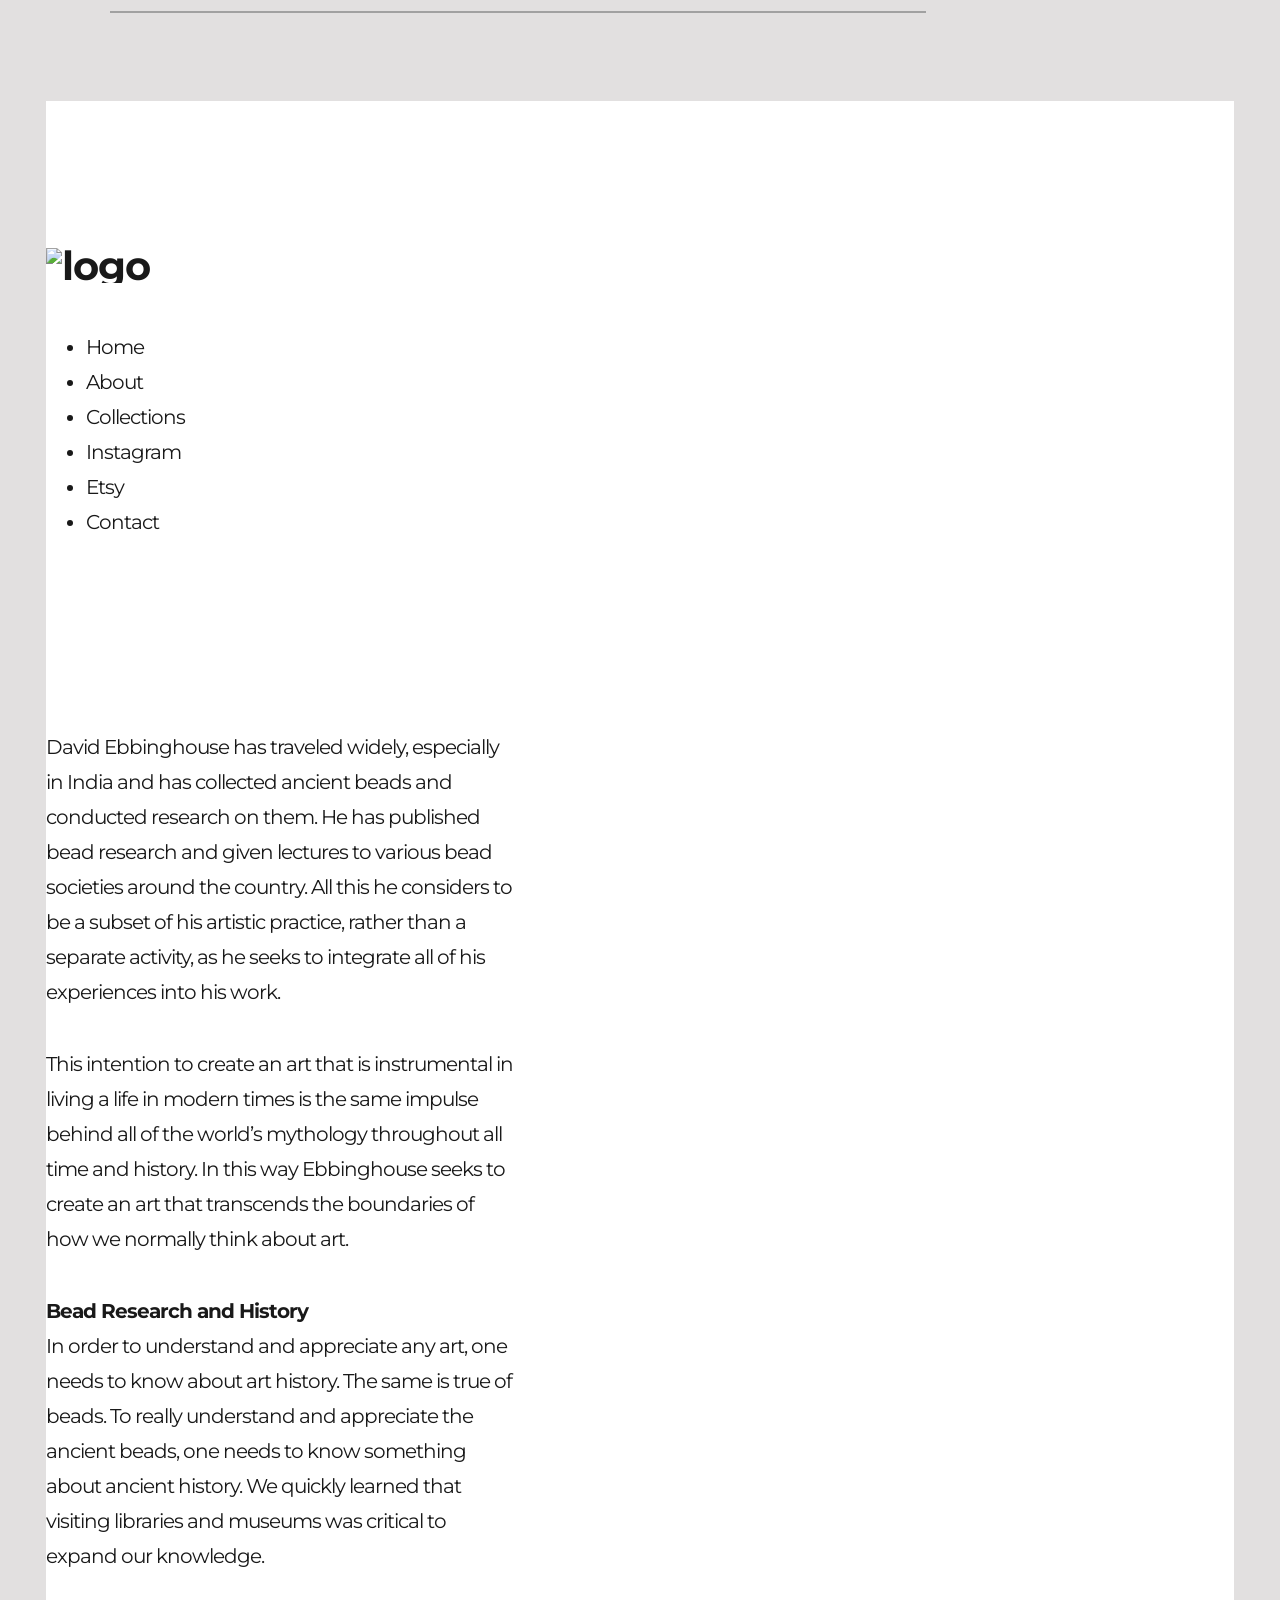
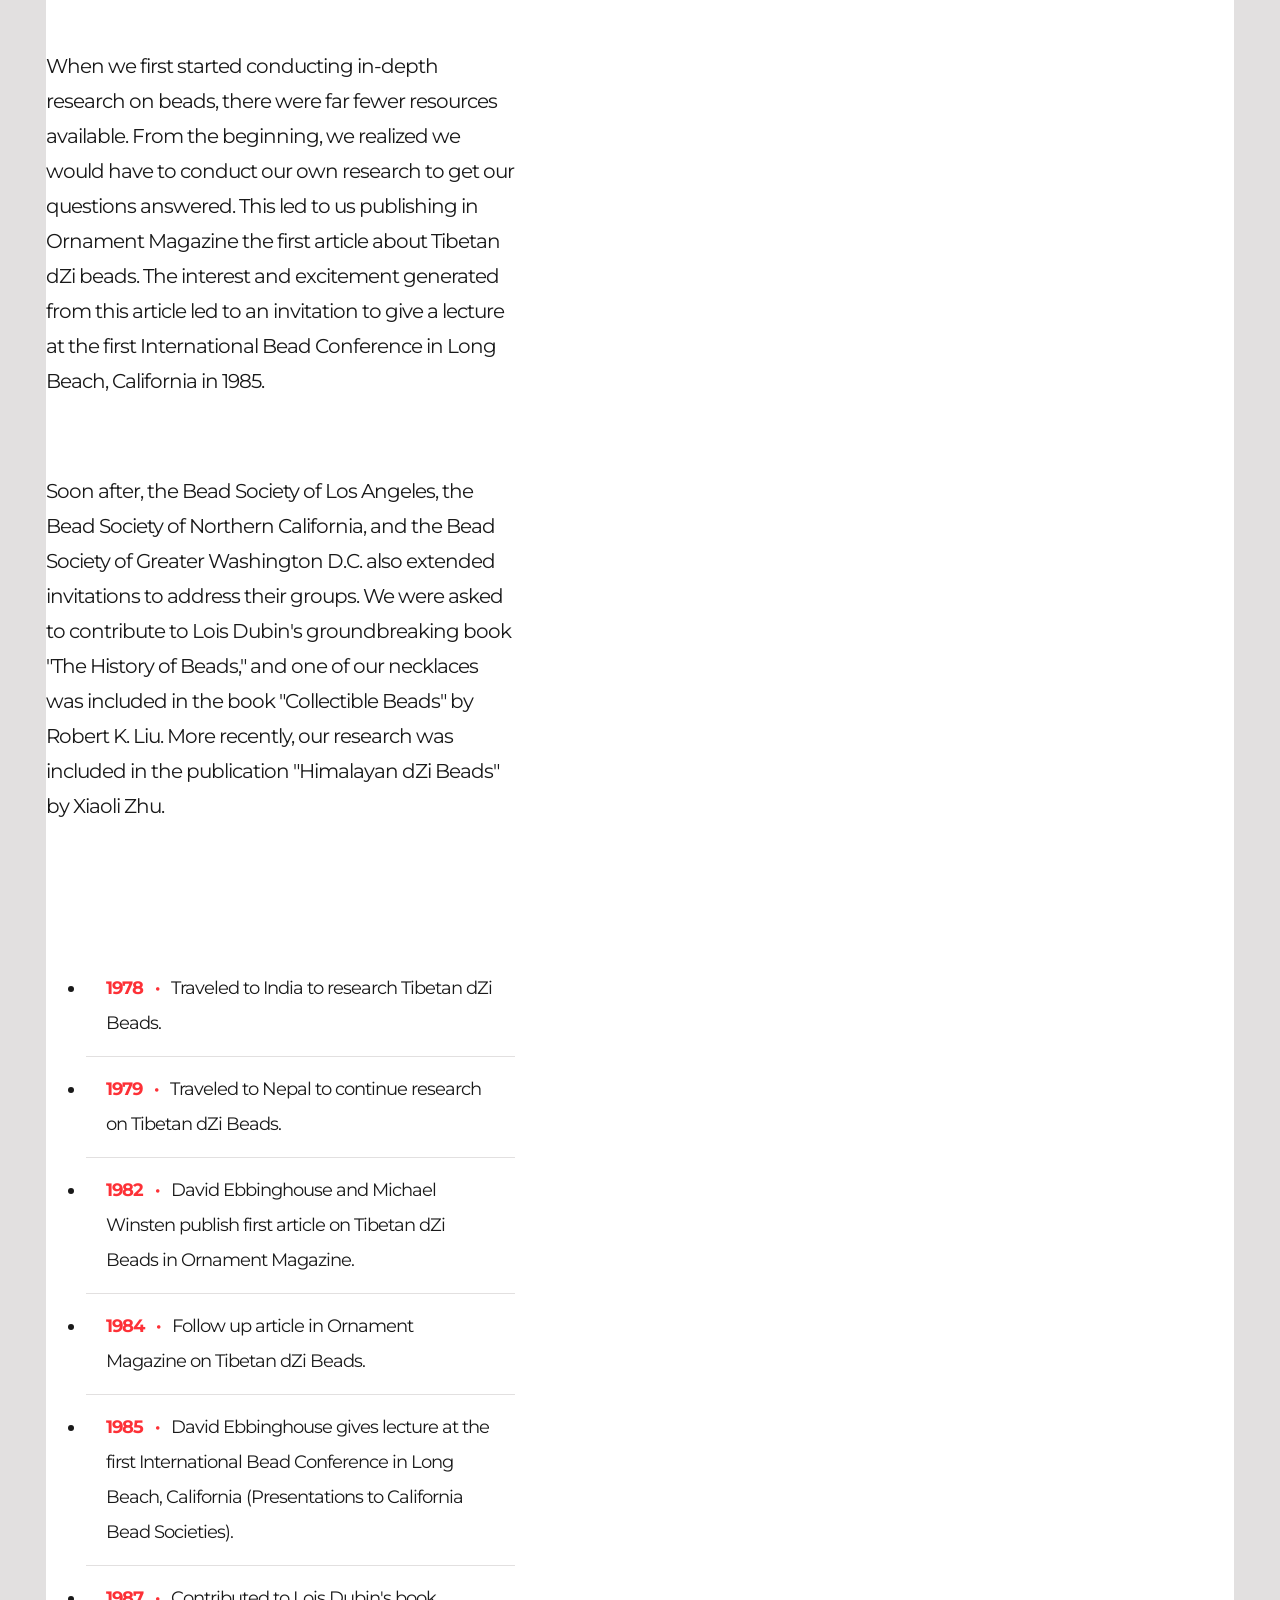
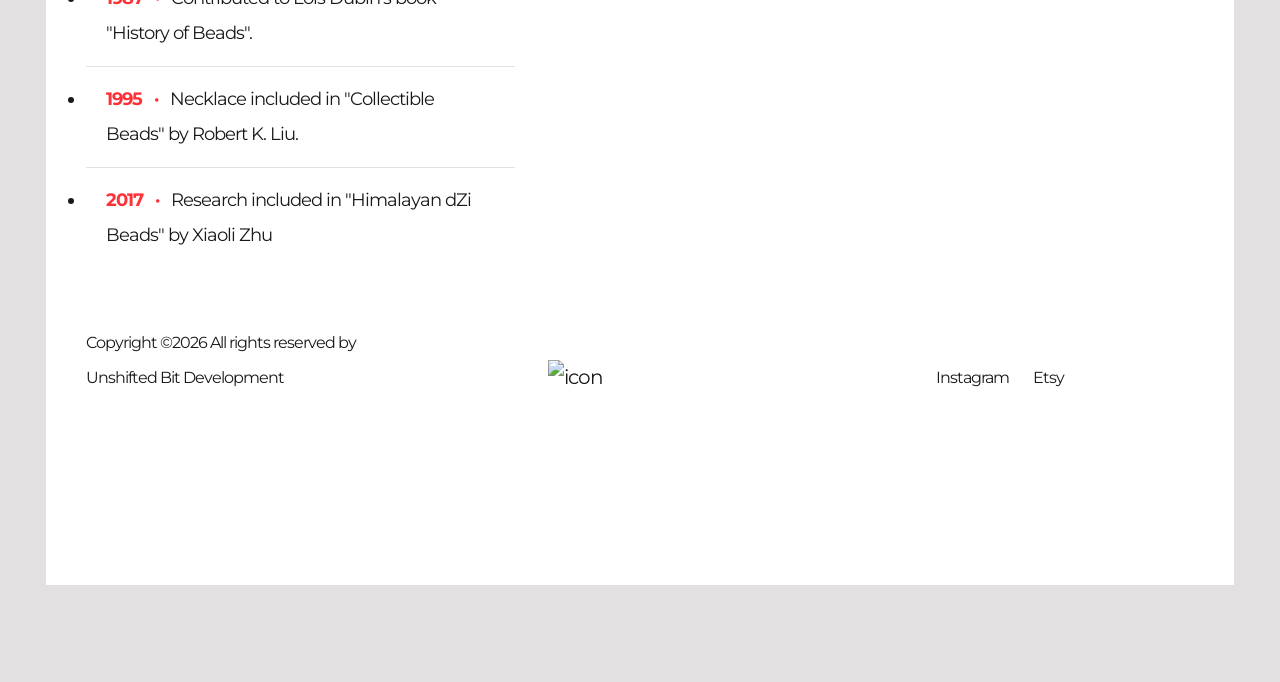
==== about.html @ 0e23c826 "updated footer" ====
<!DOCTYPE HTML>
<html lang="en-US">
    <head>
        <title>About</title>
        <meta http-equiv="Content-Type" content="text/html; charset=UTF-8">
        <meta name="description" content="Fine Jewelry" />
        <meta name="keywords" content="Beads, Necklaces, Fine, Jewelry" />
        <meta name="author" content="UnshiftedBitDevelopment" />
        <meta name="viewport" content="width=device-width, initial-scale=1, maximum-scale=1">

        <link rel="shortcut icon" href="images/favicon.jpeg" />  
        <link href='http://fonts.googleapis.com/css?family=Montserrat:400,700%7CPT+Serif:400,700' rel='stylesheet' type='text/css'>	
        <link rel="stylesheet" type="text/css"  href='css/clear.css' />
        <link rel="stylesheet" type="text/css"  href='css/common.css' />
        <link rel="stylesheet" type="text/css"  href='css/font-awesome.min.css' />
        <link rel="stylesheet" type="text/css"  href='css/carouFredSel.css' />
        <link rel="stylesheet" type="text/css"  href='css/prettyPhoto.css' />        
        <link rel="stylesheet" type="text/css"  href='css/sm-clean.css' />        
        <link rel="stylesheet" type="text/css"  href='style.css' />

        <!--[if lt IE 9]>
<script src="js/html5shiv.js"></script>                
<script src="js/respond.min.js"></script>                
<![endif]-->

    </head>
    <body class="page">
        <div class="header-search">
            <div class="content-1330 center-relative">
                <form class="search-form">
                    <label>		
                        <input type="search" class="search-field" placeholder="Search ..." value="" name="s" title="Search for:">                        
                    </label>    
                </form>               
            </div>
        </div>


        <div class="body-wrapper">           
            <div class="content-1330 header-holder center-relative">
                <div class="header-logo left">

                    <h1 class="site-title">
                        <a href="index.php">
                            <img src="images/favicon.jpeg" alt="logo">
                        </a>               
                    </h1>

                </div>

                <div class="header-menu right">
                    <nav id="header-main-menu" class="left">
                        <ul class="main-menu sm sm-clean">
                            <li>
                                <a href="index.php">Home</a>
                            </li>
                            <li>
                                <a href="about.html">About</a>
                            </li>
                            <li>
                                <a href="collections.php?collection=All">Collections</a>
                            </li>    
                            <li>
                                 <a href="https://www.instagram.com/davidebbinghousefinejewelry/">Instagram</a> 
                            </li>
                            <li>
                                  <a href="https://www.etsy.com/shop/davidebbinghouse">Etsy</a>
                            </li>
                            <li>
                                <a href="contact.html">Contact</a>

                            </li>
                        </ul>
                    </nav>
                    <div class="toggle-holder relative right">
                        <div id="toggle">
                            <i class="fa fa-search"></i>                      
                        </div>
                    </div>
                    <div class="clear"></div>							
                </div>
                <div class="clear"></div>
            </div>

            <div id="content" class="site-content">
                <article>
                    <div class="content-1330 center-relative">
                        <div class="one_half">
                           David Ebbinghouse has traveled widely, especially in India and has collected ancient beads and conducted research on them. He has published bead research and given lectures to various bead societies around the country. All this he considers to be a subset of his artistic practice, rather than a separate activity, as he seeks to integrate all of his experiences into his work.
                        </div>
                        <div class="one_half last">
                            This intention to create an art that is instrumental in living a life in modern times is the same impulse behind all of the world’s mythology throughout all time and history. In this way Ebbinghouse seeks to create an art that transcends the boundaries of how we normally think about art.
                        </div>
                        <div class="clear"></div>
                        <p>&nbsp;</p>
                        <p>&nbsp;</p>
                    </div>

                    <div class="content-1530 center-relative block">
                        <img src="images/banner.jpg" alt="">
                    </div>

                    <div class="content-1330 center-relative block">
                        <p>&nbsp;</p>
                        <p>&nbsp;</p>

                        <div class="one_half">
                            <b>Bead Research and History</b>
                            <br>
                          In order to understand and appreciate any art, one needs to know about art history. The same is true of beads. To really understand and appreciate the ancient beads, one needs to know something about ancient history. We quickly learned that visiting libraries and museums was critical to expand our knowledge.
                            <p>&nbsp;</p>
                            <p>When we first started conducting in-depth research on beads, there were far fewer resources available. From the beginning, we realized we would have to conduct our own research to get our questions answered. This led to us publishing in Ornament Magazine the first article about Tibetan dZi beads. The interest and excitement generated from this article led to an invitation to give a lecture at the first International Bead Conference in Long Beach, California in 1985.</p>
                            <p>&nbsp;</p>
                            <p>Soon after, the Bead Society of Los Angeles, the Bead Society of Northern California, and the Bead Society of Greater Washington D.C. also extended invitations to address their groups. We were asked to contribute to Lois Dubin's groundbreaking book "The History of Beads," and one of our necklaces was included in the book "Collectible Beads" by Robert K. Liu. More recently, our research was included in the publication "Himalayan dZi Beads" by Xiaoli Zhu.</p>
                        </div>

                        <div class="one_half last">
                            <p>&nbsp;</p>
                            <ul class="archive-list">
                                <li>
                                    <span>1978 &nbsp; · &nbsp; </span> Traveled to India to research Tibetan dZi Beads.
                                </li>
                                <li>
                                    <span>1979 &nbsp; · &nbsp; </span> Traveled to Nepal to continue research on Tibetan dZi Beads.
                                </li>
                                <li>
                                    <span>1982 &nbsp; · &nbsp; </span>  David Ebbinghouse and Michael Winsten publish first article on Tibetan dZi Beads in Ornament Magazine.</li>
                                <li>
                                    <span>1984 &nbsp; · &nbsp; </span> Follow up article in Ornament Magazine on Tibetan dZi Beads.
                                </li>
                                <li>
                                    <span>1985 &nbsp; · &nbsp; </span> David Ebbinghouse gives lecture at the first International Bead Conference in Long Beach, California (Presentations to California Bead Societies).
                                </li>
                                <li>
                                    <span>1987 &nbsp; · &nbsp; </span> Contributed to Lois Dubin's book "History of Beads".
                                </li>
                                <li>
                                    <span>1995 &nbsp; · &nbsp; </span> Necklace included in "Collectible Beads" by Robert K. Liu.
                                </li>
                                <li>
                                    <span>2017 &nbsp; · &nbsp; </span> Research included in "Himalayan dZi Beads" by Xiaoli Zhu
                                </li>
                            </ul>
                        </div><div class="clear"></div>
                    </div>
                </article>


            </div>

            <!--Footer-->
            <footer class="footer">
                <div class="content-1330 center-relative">			
                    <ul>
                         <li class="left-footer-content">
                            Copyright &copy;<script>document.write(new Date().getFullYear());</script> All rights reserved by <br> <a href="https://unshiftedbitdev.com" target="_blank">Unshifted Bit Development</a>        
                        </li>
                        <li class="center-footer-content">                
                            <a href="index.html">
                                <img src="images/favicon.jpeg" alt="icon">
                            </a>                
                        </li>
                        <li class="right-footer-contnet">
                            <a href="https://www.instagram.com/davidebbinghousefinejewelry/">Instagram</a> 
                            <a href="https://www.etsy.com/shop/davidebbinghouse">Etsy</a>
                        </li>
                        <li class="left-footer-content mobile">
                            Copyright &copy;<script>document.write(new Date().getFullYear());</script> All rights reserved by <br><a href="https://unshiftedbitdev.com" target="_blank">Unshifted Bit Development</a>
                        </li>
                    </ul>
                </div>
            </footer>

            <!-- End .body-border -->
        </div>



        <!--Load JavaScript-->
        <script src="js/jquery.js"></script>			                                       
        <script src='js/jquery.fitvids.js'></script>
        <script src='js/jquery.smartmenus.min.js'></script>        
        <script src='js/imagesloaded.pkgd.js'></script>        
        <script src='js/isotope.pkgd.js'></script>        
        <script src='js/jquery.carouFredSel-6.0.0-packed.js'></script>
        <script src='js/jquery.mousewheel.min.js'></script>
        <script src='js/jquery.touchSwipe.min.js'></script>
        <script src='js/jquery.easing.1.3.js'></script>
        <script src='js/jquery.prettyPhoto.js'></script>        
        <script src='js/jquery.ba-throttle-debounce.min.js'></script>                
        <script src='js/jquery.nicescroll.min.js'></script>
        <script src='js/main.js'></script>
    </body>
</html>
---- style.css ----
html
{
    overflow: hidden;
}

body
{
    background-color: #E2E0E0;
    font-family: 'Montserrat', sans-serif, Arial;
    font-size: 20px; 	
    line-height: 35px;
    font-weight: 400;	
    color: #191919;
    letter-spacing: -1px;
}

body a
{
    text-decoration: none;
    color: #191919;
    transition: color .2s linear, background-color .2s linear, border-color .2s linear;
}

body a:hover
{
    color: #FD3137;
}

input, textarea, select 
{
    -webkit-appearance: none;
}

.body-wrapper
{
    margin: 45px;
    background-color: #fff;
    position: relative;
}

.doc-loader 
{
    position: fixed;
    left: 0px;
    top: 0px;
    width: 100%;
    height: 100%;
    z-index: 99999;	
    background-color: white;
}

.doc-loader td 
{       
    text-align: center;
    vertical-align: middle;
}

.doc-loader img
{
    width: 120px;
    height: 120px;        
}

.image-slider {
    width: 600px;
}
.nicescroll-rails-vr:hover
{
    cursor: pointer !important;
}

.header-search
{
    background-color: #E2E0E0;
    padding: 100px 0;
    margin-top: -105px;
}

.search-form
{
    text-align: center;
}

.search-field
{
    width: 100%;
    font-size: 24px;
    padding: 15px;
    border: 0;
    background: transparent;
    border-bottom: 2px solid #a1a1a1;
    color: #a1a1a1;
    font-weight: 400;
    max-width: 80%;
}

.search-field::-webkit-input-placeholder
{
    font-family: 'Montserrat', sans-serif, Arial;
    color: #a1a1a1;
    font-weight: 400;
}
.search-field::-moz-placeholder
{
    font-family: 'Montserrat', sans-serif, Arial;
    color: #a1a1a1;
    font-weight: 400;
    opacity: 1;
}
.search-field:-ms-input-placeholder
{
    font-family: 'Montserrat', sans-serif, Arial;
    color: #a1a1a1;
    font-weight: 400;
}
.search-field:-moz-placeholder
{
    font-family: 'Montserrat', sans-serif, Arial;
    color: #a1a1a1;
    font-weight: 400;
    opacity: 1;
}

.header-holder
{
    padding-top: 150px;
    padding-bottom: 150px;
}

#header-main-menu
{
    display: inline-block;
    margin-right: 50px;
}

.main-menu.sm-clean
{
    background-color: transparent;
}

.sm-clean a.current, .sm-clean a:hover, .sm-clean a:focus, .sm-clean a:active, 
.sm-clean a.highlighted, .sm-clean ul a:hover, .sm-clean ul a:focus, 
.sm-clean ul a:active, .sm-clean ul a.highlighted, .sm-clean .current_page_item a
{
    color: #FD3137;
}

.sub-arrow
{
    -webkit-transition: transform 0.1s ease;
    -moz-transition: transform 0.1s ease;
    -ms-transition: transform 0.1s ease;
    -o-transition: transform 0.1s ease;
    transition: transform 0.1s ease; 
    -webkit-backface-visibility: hidden;
    backface-visibility: hidden;
}

.main-menu a.has-submenu.highlighted .sub-arrow
{
    -webkit-transform: rotate(45deg);
    -moz-transform: rotate(45deg);
    -ms-transform: rotate(45deg);
    -o-transform: rotate(45deg);
    transform: rotate(45deg);
}

.content-1330
{
    max-width: 1330px;
}

.content-1530
{
    max-width: 1530px;
    width: 90%;
}

.content-1370 img, .content-1430 img, .content-1530 img
{
    max-width: 70%;
    max-height: 70%;
    overflow-y: hidden;
    width: auto;
    height: auto;
}

ul.slides li img
{
    width: 100%;
    height: auto;
}

.toggle-holder
{
    width: 29px;
    height: 30px;
}

#toggle
{
    width: 29px;
    height: 30px;
    display: inline-block;
    position: absolute;
    z-index: 2;
}

#toggle .fa-search
{
    font-size: 1.3em;
    transition: color .2s linear, zoom .2s linear;
}

#toggle.on .fa-search:before
{
    content: "\f010";
}

#toggle .fa-search:hover 
{
    cursor: pointer;
    zoom: 1.1;
    color: #fd3137;
}

.caroufredsel_wrapper:before 
{
    content: "";
    position: absolute;
    width:100%;
    height:100%;
    left: 0;
    top: 0;
    z-index: 0;
}

.carousel_pagination a
{
    background-color: #E2E0E0;
}

.carousel_pagination a:hover
{
    background-color: #FD3137;
}

.carousel_pagination a.selected
{
    background-color: #FD3137;
}

.page-desc
{
    float: right;
    font-size: 24px;
    line-height: 40px;
}

.page-slider
{
    float: left;
    line-height: 40px;
}

/* BLOG */

.blog-top-content.page-desc
{
    margin-bottom: 170px;
    max-width: 720px;
}

.blog-item-holder
{
    opacity: 0;
    padding: 35px 0;
    -webkit-transition: background 0.5s ease;
    -moz-transition: background 0.5s ease;
    -ms-transition: background 0.5s ease;
    -o-transition: background 0.5s ease;
    transition: background 0.5s ease;
}

.blog-item-holder:hover
{
    background-color: #FAF6F6;
}

.blog-item-holder:hover .entry-title a
{
    color: #FD3137;
}

.blog-item-holder.sticky
{ 
    background-color: #FAF6F6;
}

.blog-holder .cat-links, .blog-holder .entry-date, .blog-holder .author, .blog-holder .entry-title
{
    display: inline-block;
    vertical-align: middle;
}

.blog-holder .post-border
{
    border-bottom: 1px solid #eeeeee;
    opacity: 0;
}

.blog-holder .cat-links
{
    min-width: 200px;
    padding-left: 20px;
}

.blog-holder .cat-links li
{
    margin: 20px 0;
}

.blog-holder .cat-links a
{
    color: #FD3137;
    border: 3px solid #FD3137;
    text-decoration: none;
    padding: 10px;
    font-weight: 700;
}

.blog-holder .entry-date
{
    margin: 0 75px;
    color: #adadad;
    font-size: 24px;
}

.blog-holder .author 
{
    width: 200px;
    color: #adadad;    
    font-size: 24px;
}

.blog-holder .entry-title
{
    max-width: 700px;
    -ms-word-wrap: break-word;
    word-wrap: break-word;
}

.blog-holder .entry-title a
{    
    -webkit-transition: color 0.5s ease;
    -moz-transition: color 0.5s ease;
    -ms-transition: color 0.5s ease;
    -o-transition: color 0.5s ease;
    transition: color 0.5s ease;
    font-size: 34px;
    line-height: 48px;
}

body.blog .more-posts
{
    color: #FD3137;
    border: 3px solid #FD3137;
    padding: 25px 10px;
    display: block;
    cursor: pointer;
    font-weight: 700;
    font-size: 28px;
}

body.blog .more-posts span
{
    -webkit-transition: 0.5s ease-in-out;
    -moz-transition: 0.5s ease-in-out;
    -o-transition: 0.5s ease-in-out;
    transition: 0.5s ease-in-out;
    vertical-align: 2px;
}

body.blog .more-posts:hover span
{
    display: inline-block;
    -webkit-transform: rotate(90deg);
    -moz-transform: rotate(90deg);
    -o-transform: rotate(90deg);
    -ms-transform: rotate(90deg);
    transform: rotate(90deg);
}

/* END BLOG */


/* SINGLE POST */

.single-post h1.entry-title
{
    width: 870px;
    float: right;
    font-weight: 700;
    font-size: 46px;
    line-height: 55px;
    letter-spacing: -2px;
    margin-bottom: 90px;
    -ms-word-wrap: break-word;
    word-wrap: break-word;
}

.single-post .post-info
{
    text-align: left;
    float: left;
    width: 330px;
    margin-right: 130px;
}

.single-post .post-info .post-author a
{
    text-decoration: none;
    color: #FD3137;
}

.single-post .post-info  .post-num-comments a
{
    color: #FD3137;
    text-decoration: none;
}

.single-post .content-wrap
{
    float: right;
    width: 870px;
    font-family: 'PT Serif', serif;
    font-size: 22px;
    line-height: 40px;
    letter-spacing: 0;
}

.single-post .content-wrap img 
{
    max-width: 100%;
    max-height: 100%;
    width: auto;
    height: auto;
}

.post-full-width .fluid-width-video-wrapper
{
    float: right;
}


.single-post .cat-links a
{
    color: #FD3137;
    border: 3px solid #FD3137;
    text-decoration: none;
    padding: 10px;
    font-weight: 700;
}

.single-post .cat-links
{
    min-width: 200px;
}

.single-post .cat-links li
{
    margin: 20px 0;
}

.wp-caption p.wp-caption-text
{
    font-size: 18px;
    line-height: 30px;
}

.single-post .tags-holder a 
{
    color: #b5b5b5;
    border: 3px solid #b5b5b5;
    text-decoration: none;
    padding: 10px;
    font-weight: 700;
    margin: 10px;
    display: inline-block;
}

.single-post .tags-holder a:hover
{
    color: #b5b5b5;
}

.single-post .tags-holder
{
    margin: 50px 0;
}

.single-post .wp-link-pages span
{
    color: #191919;
}

.single-post .wp-link-pages
{
    color: #FD3137;
}

.single-post .nav-links
{
    float: right;
    width: 870px;
    margin-top: 50px;
    margin-bottom: 120px;
    border-top: 6px solid #e2e0e0;
    border-bottom: 6px solid #e2e0e0;
    padding: 60px 0;
}

.single-post .nav-previous
{
    display: inline-block;
    max-width: 350px;
}

.single-post .nav-next
{
    display: inline-block;
    float: right;
    max-width: 350px;
}

.single-post .nav-previous a, .single-post .nav-next a
{
    font-weight: 700;
    font-size: 24px;
    line-height: 24px;
    display: block;
}

.single-post .nav-previous-text, .single-post .nav-next-text
{
    color: #b5b5b5;
    font-weight: 700;
    padding-bottom: 30px;
}

/* END SINGLE POST */


/* ABOUT PAGE */

ul.archive-list li
{
    border-top: 1px solid #e2e0e0;  
    padding: 15px 20px;
    font-size: 18px;
}

ul.archive-list li:first-child
{
    border: none;
}

ul.archive-list li span
{
    font-weight: 700;
    color: #fd3137;
}

/* END ABOUT PAGE */


/* PORTFOLIO */

.filters-button-group
{
    text-align: right;
    display: block;
    margin-bottom: 50px;
}

.filters-button-group .button
{
    display: inline-block;
    transition: color .2s linear;
}

.filters-button-group .button.is-checked
{
    color: #FD3137;  
}

.filters-button-group .button:hover
{
    color: #FD3137;
    cursor: pointer;
}

.filters-button-group .button:after
{
    content: "\2022";
    display: inline-block;
    margin: 0 20px;
    color: #e2dfd9;
}

.filters-button-group .button:last-child:after
{
    content: '';
    display: none;
}

.grid 
{
    width: 100%;
    margin: 0 auto;
    overflow: hidden;
    position: relative;
    display: block;
}

.grid-item 
{
    float: left;
    font-size: 0;
    line-height: 0;
    box-sizing:border-box;
    -moz-box-sizing:border-box;
    -webkit-box-sizing:border-box;
}

#content .grid-item img 
{
    display: block;
    width: 100%;
    height: auto;
    max-height: none;
    max-width: none;
}

.grid-sizer, .grid-item 
{
    width: 443px;
}

.grid-item.p_two_third
{
    width: 886px;
}

.grid-item.p_one
{
    width: 1329px;
}

.portfolio-text-holder
{
    position: absolute;
    top: 30px;
    left: 30px;
    bottom: 30px;
    right: 30px;
    z-index: 1;
    font-size: 20px;
    background-color: white;
    text-align: center;   
    display: none;    
}

.grid-item a:hover
{
    color: #191919;
}

div.pp_default .pp_loaderIcon
{
    display: none !important;
}

/* END PORTFOLIO */


/* PORTFOLIO SINGLE */

.single-portfolio h1.entry-title
{
    font-weight: 700;
    font-size: 46px;
    line-height: 55px;
    letter-spacing: -2px;
    margin-bottom: 90px;
    -ms-word-wrap: break-word;
    word-wrap: break-word;
}

.single-portfolio .entry-title
{
    text-align: center;
}

/* END PORTFOLIO SINGLE */


/* CONTACT */

.contact-form
{
    max-width: 100%;
    margin: 0 auto;
}

.contact-form input[type=text], .contact-form input[type=email], .contact-form textarea
{
    border: 0;
    border-bottom: 2px solid;
    padding-top: 13px;
    padding-bottom: 13px;
    margin: 30px 0;
    height: 28px;
    font-size: 16px;
    font-family: 'Montserrat', sans-serif, Arial;
    width: 100%;
    line-height: 25px;
    text-transform: uppercase;
}

.contact-form input[name="your-name"]
{
    margin-top: 0;
    padding-top: 0;
}

.contact-form textarea
{
    height: 150px;
}

.contact-form input[type=submit]
{	
    display: inline-block;
    border: 2px solid;
    text-align: center;
    padding: 30px 0px;
    cursor: pointer;
    margin-bottom: 25px;
    vertical-align: middle;
    text-decoration: none;
    background: transparent;
    font-family: 'Montserrat', sans-serif, Arial;
    font-weight: 700;
    width: 100%;
    text-transform: uppercase;
    font-size: 20px;
    transition: color .2s linear, background-color .2s linear, border-color .2s linear;
}
.contact-form input[type=submit]:hover
{
    color: #FD3137;
    border-color: #FD3137;
}

.contact-form input[type=text]::-webkit-input-placeholder, .contact-form input[type=email]::-webkit-input-placeholder, .contact-form textarea::-webkit-input-placeholder
{
    font-family: 'Montserrat', sans-serif, Arial;
    color: #191919;
    font-weight: 700;
    font-size: 20px;
    line-height: 25px;
}
.contact-form input[type=text]::-moz-placeholder, .contact-form input[type=email]::-moz-placeholder, .contact-form textarea::-moz-placeholder
{
    font-family: 'Montserrat', sans-serif, Arial;
    color: #191919;
    font-weight: 700;
    font-size: 20px;
    line-height: 25px;
    opacity: 1;
}
.contact-form input[type=text]:-ms-input-placeholder, .contact-form input[type=email]:-ms-input-placeholder, .contact-form textarea:-ms-input-placeholder
{
    font-family: 'Montserrat', sans-serif, Arial;
    color: #191919;
    font-weight: 700;
    font-size: 20px;
    line-height: 25px;
}
.contact-form input[type=text]:-moz-placeholder, .contact-form input[type=email]:-moz-placeholder, .contact-form textarea:-moz-placeholder
{
    font-family: 'Montserrat', sans-serif, Arial;
    color: #191919;
    font-weight: 700;
    font-size: 20px;
    line-height: 25px;
    opacity: 1;
}

/* END CONTACT */


/* FOOTER */

.footer
{
    margin-top: 260px;
    padding-bottom: 170px;
    clear: both;
}

.footer .fa-heart
{
    color: #fd3137;
    -webkit-animation: pulse 1s linear infinite;
    -moz-animation: pulse 1s linear infinite;
    -ms-animation: pulse 1s linear infinite;
    animation: pulse 1s infinite;
}

@keyframes "pulse" {
    0% { transform: scale(1.1); }
70% { transform: scale(0.8,0.8); }
80% { transform: scale(0.9,0.9); }
100% { transform: scale(1.1);  }
}

@-moz-keyframes pulse {
    0% { transform: scale(1.1); }
70% { transform: scale(0.8,0.8); }
80% { transform: scale(0.9,0.9); }
100% { transform: scale(1.1);  }
}

@-webkit-keyframes "pulse" {
    0% { transform: scale(1.1); }
70% { transform: scale(0.8,0.8); }
80% { transform: scale(0.9,0.9); }
100% { transform: scale(1.1);  }
}

@-ms-keyframes "pulse" {
    0% { transform: scale(1.1); }
70% { transform: scale(0.8,0.8); }
80% { transform: scale(0.9,0.9); }
100% { transform: scale(1.1);  }
}

.footer ul li
{
    display: inline-block;
}

li.left-footer-content, li.right-footer-contnet
{
    width: 40%;
}

li.left-footer-content
{
    font-size: 16px;
}

li.right-footer-contnet
{
    text-align: right;
}

li.right-footer-contnet a
{
    margin-left: 20px;
    font-size: 16px;
    display: inline-block;
}

li.right-footer-contnet a:first-child
{
    margin-left: 0;
}

li.center-footer-content
{
    width: 19%;
    text-align: center;
    vertical-align: middle;
}

li.left-footer-content.mobile
{
    display: none;
}

/* END FOOTER */

/* RESPONSIVE PART */

@media screen and (max-width: 1600px) {

    .content-1330
    {
        max-width: 1200px;
    }

    .header-search
    {
        padding: 50px 0;
    }

    .blog-holder .entry-title 
    {
        max-width: 400px;
    }

    .single-post h1.entry-title, .single-post .content-wrap, .single-post .nav-links
    {
        width: 740px;
    }

    .one_half,  .one_third,  .two_third,  .three_fourth, .one_fourth
    {
        margin-right: 8%;
        float: left;
        position: relative;
        margin-bottom: 37px;
    }

    .one_half{
        width: 46%;
    }
    .one_third{
        width: 28%;
    }
    .two_third{
        width: 64%;
    }
    .one_fourth{
        width: 19%;
    }
    .three_fourth{
        width: 73%;
    }

    .grid-sizer, .grid-item 
    {
        width: 400px;
    }

    .grid-item.p_two_third
    {
        width: 800px;
    }

    .grid-item.p_one
    {
        width: 1200px;
    }

}


@media screen and (max-width: 1450px) {  

    .body-wrapper
    {
        margin: 3%;
    }

    .header-holder 
    {
        padding-top: 120px;
        padding-bottom: 120px;
    }

    .blog-top-content.page-desc
    {
        margin-bottom: 120px;
    }

    .content-1330
    {
        width: 1110px;
    }

    .grid-sizer, .grid-item 
    {
        width: 370px;
    }

    .grid-item.p_two_third
    {
        width: 740px;
    }

    .grid-item.p_one
    {
        width: 1110px;
    }

    .single-post .post-info
    {
        margin-right: 35px;
    }

    .footer
    {
        margin-top: 170px;
    }

}


@media screen and (max-width: 1340px) {      

    .content-1330
    {
        width: 1020px;
    }

    .grid-sizer, .grid-item 
    {
        width: 340px;
    }

    .grid-item.p_two_third
    {
        width: 680px;
    }

    .grid-item.p_one
    {
        width: 1020px;
    }

    .single-post .cat-links
    {
        margin-bottom: 30px;
    }

    .single-post .post-author, .single-post .post-date, .single-post .post-num-comments, .single-post .post-read-time
    {
        margin: 0 15px;
    }

    .page-desc
    {
        float: none;
        width: auto;
    }

    .blog-holder article
    {
        text-align: center;
    }

    .blog-holder .cat-links
    {
        display: block;
        padding-left: 0;
    }

    .blog-holder .entry-date
    {
        margin: 0 20px;
    }

    .blog-holder .author
    {
        width: auto;
    }

    .blog-holder .entry-title
    {
        display: block;
        max-width: 600px;
        margin: 0 auto;
    }

    .single-post h1.entry-title
    {
        text-align: center;
    }

    .single-post .post-info
    {
        float: none;
        width: auto;
        margin: 50px 0;
        text-align: center;
    }

    .single-post .cat-links
    {
        min-width: 0;
    }

    .single-post .cat-links li 
    {
        margin: 10px 5px;
        display: inline-block;
    }

    .single-post .post-author, .single-post .post-date, .single-post .post-num-comments, .single-post .post-read-time
    {
        display: inline-block;
    }

    blockquote.inline-blockquote
    {
        display: block;
        margin: 50px 0;
        width: auto;
    }

    .single-post h1.entry-title, .single-post .content-wrap, .single-post .nav-links
    {
        width: 100%;
    }

}
@media screen and (max-width: 1220px) {    

    .content-1330, .grid-item.p_one
    {
        width: 960px;       
    }

    .grid-sizer, .grid-item 
    {
        width: 320px;
    }

    .grid-item.p_two_third
    {
        width: 640px;
    }

    div.contact-form
    {
        margin-top: 170px; 
    }

}

@media screen and (max-width: 1066px) {    

    .content-1330, .grid-item.p_one
    {
        width: 810px;
    }

    .grid-sizer, .grid-item 
    {
        width: 270px;
    }

    .grid-item.p_two_third
    {
        width: 540px;
    }

    .footer
    {
        margin-top: 140px;
        padding-bottom: 85px
    }    

    .footer ul li 
    {
        display: block;
        margin: 0 auto;
        width: 100%;
        text-align: center;
    }

    .footer ul li.center-footer-content
    {
        margin-bottom: 45px;
    }

    .footer ul li.left-footer-content
    {
        display: none;
    }

    .footer ul li.left-footer-content.mobile
    {
        display: block;
    }

}

@media screen and (max-width: 1020px) {   

    .one_half, .one_third, .one_fourth, .two_third, .three_fourth, .one_half.margin-0, .one_third.margin-0, .two_third.margin-0, .one_fourth.margin-0, .three_fourth.margin-0
    {
        width: 100%;
        float: none;
        margin-right: 0;
        margin-left: 0;
    }

    .single-portfolio .one_half.margin-0 img, .single-portfolio .one_third.margin-0 img, .single-portfolio .two_third.margin-0 img, .single-portfolio .one_fourth.margin-0 img, .single-portfolio .three_fourth.margin-0 img
    {
        width: 100%;
        height: auto;
    }

    .single-portfolio .portfolio-item-info, .single-portfolio .portfolio-item-info div
    {
        text-align: center;
    }

}

@media screen and (max-width: 925px) {    

    .content-1330,  .grid-item.p_one
    {
        width: 690px;
    }

    .single-post h1.entry-title
    {
        margin-bottom: 50px;
        text-align: center;
        float: none;
    }

    .grid-sizer, .grid-item 
    {
        width: 230px;
    }

    .grid-item.p_two_third
    {
        width: 460px;
    }

    .portfolio-text-holder 
    {
        top: 10px;
        left: 10px;
        bottom: 10px;
        right: 10px;
    }

    .header-holder 
    {
        padding-top: 85px;
        padding-bottom: 85px;
    }

    .header-logo
    {
        float: none;
        display: block;    
        text-align: center;
        margin-bottom: 60px;
    }

    #toggle
    {
        display: none;
    }    

    .header-menu
    {
        float: none;
    }

    #header-main-menu
    {   
        display: block !important;
        margin: 0 !important;
        opacity: 1 !important;
        float: none;
    }

    .main-menu a.has-submenu.highlighted .sub-arrow 
    {
        -webkit-transform: none;
        -moz-transform: none;
        -ms-transform: none;
        -o-transform: none;
        transform: none;
    }

    .main-menu
    {
        float: none;
        margin: 0 auto;
        text-align: center;
        max-width: 300px;
        width: 100%;
        position: relative;
        z-index: 9999;
    }

    .main-menu ul 
    {
        width: 12em; /* fixed width only please - you can use the "subMenusMinWidth"/"subMenusMaxWidth" script options to override this if you like */
    }

    .sm-clean a, .sm-clean a:hover, .sm-clean a:focus, .sm-clean a:active
    {
        padding-right: 0;
        padding-left: 0;
    }

    .single-post .nav-previous
    {
        margin-bottom: 80px;
    }

    .single-post .nav-previous, .single-post .nav-next
    {
        display: block;        
        text-align: center;
        max-width: none;
        float: none;
    }

}

@media screen and (max-width: 805px) {    

    .content-1330, .grid-item.p_one
    {
        width: 570px;
    }
    

    .grid-sizer, .grid-item 
    {
        width: 190px;
    }

    .grid-item.p_two_third
    {
        width: 380px;
    } 

    blockquote.inline-blockquote 
    {
        padding-left: 20px;
        font-size: 20px;
        line-height: 32px;
    }

    .single-post .tags-holder a 
    {
        font-size: 16px;
        line-height: 100%;
    }

}

@media screen and (max-width: 650px) { 

    .header-holder 
    {
        padding-top: 55px;
        padding-bottom: 55px;
    }

    .content-1330
    {
        width: 90%;
    }

    .grid-sizer, .grid-item, .grid-item.p_one, .grid-item.p_two_third
    {
        width: 100%;
    }

    .filters-button-group
    {
        text-align: center;
    }

    .portfolio-text-holder 
    {
        top: 30px;
        left: 30px;
        right: 30px;
        bottom: 30px;
    }    
    
    .single-post .content-wrap
    {
        font-size: 18px;
        line-height: 33px;
    }
}
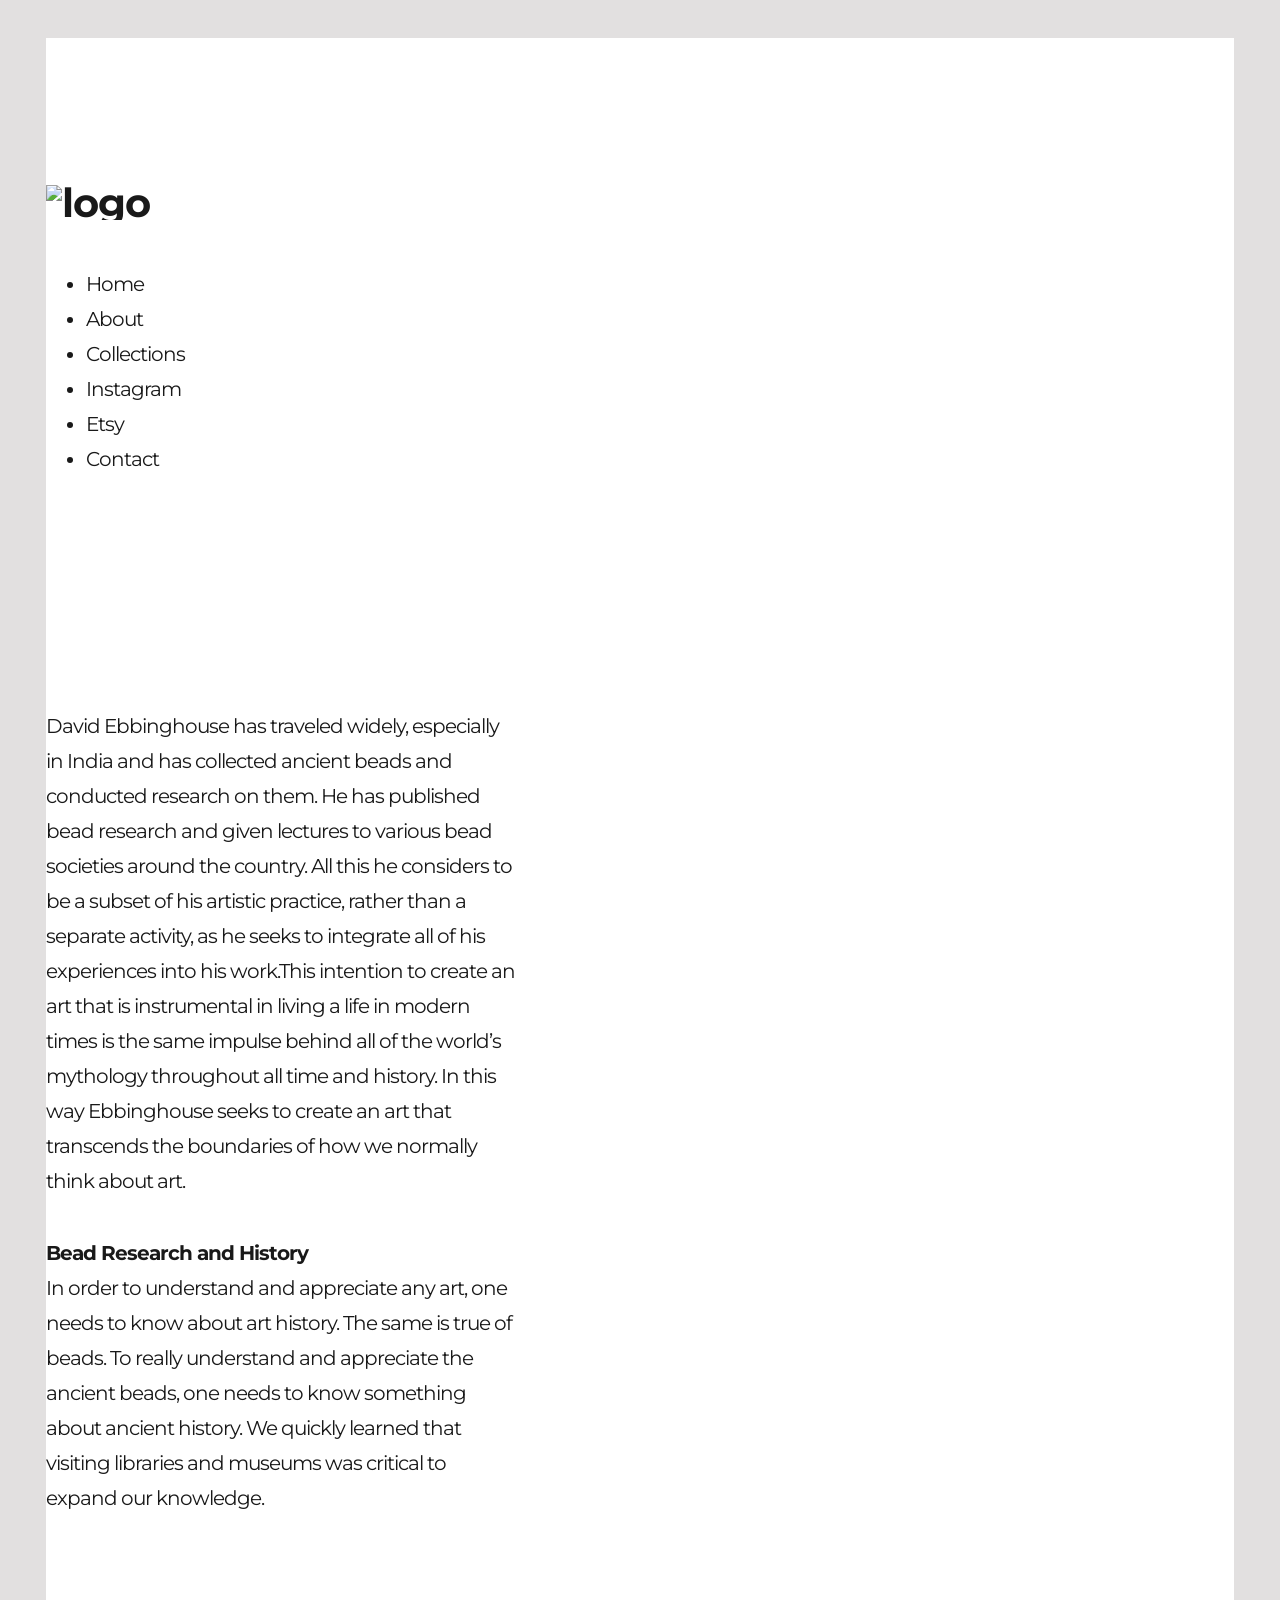
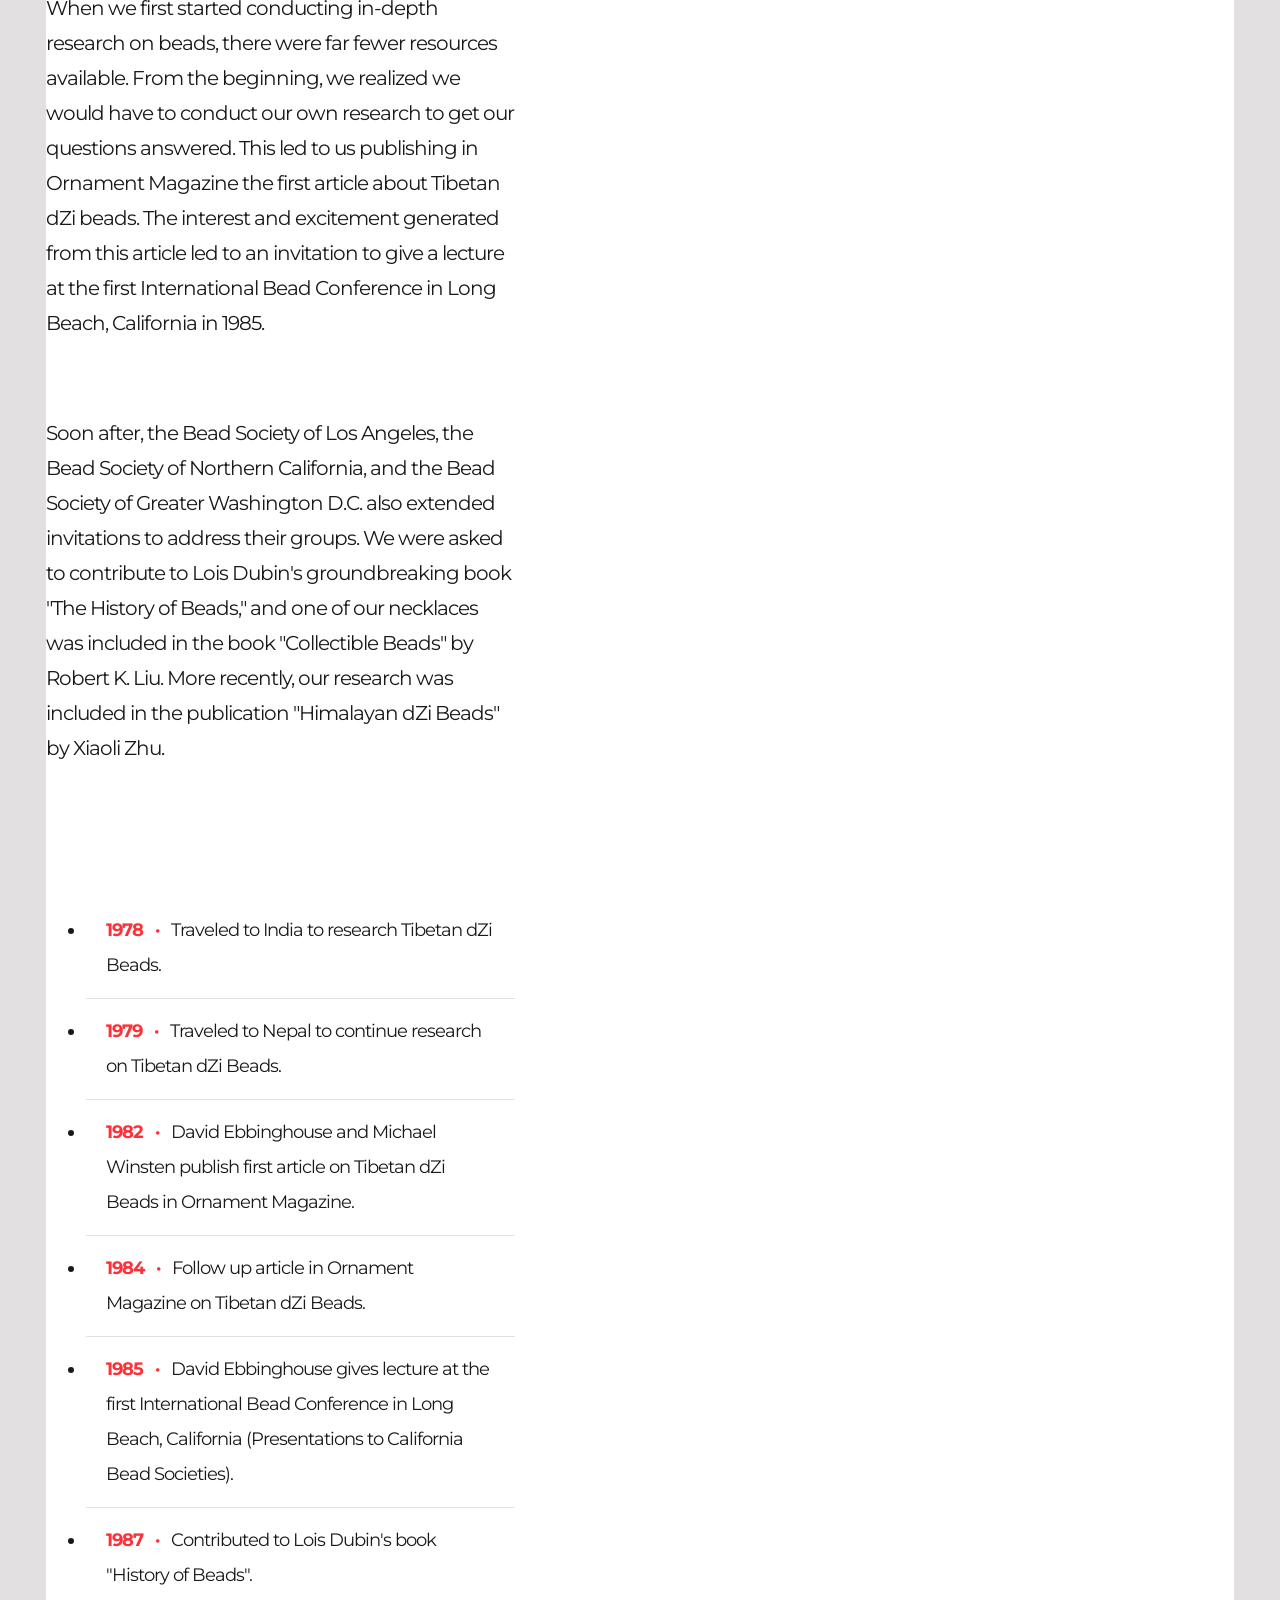
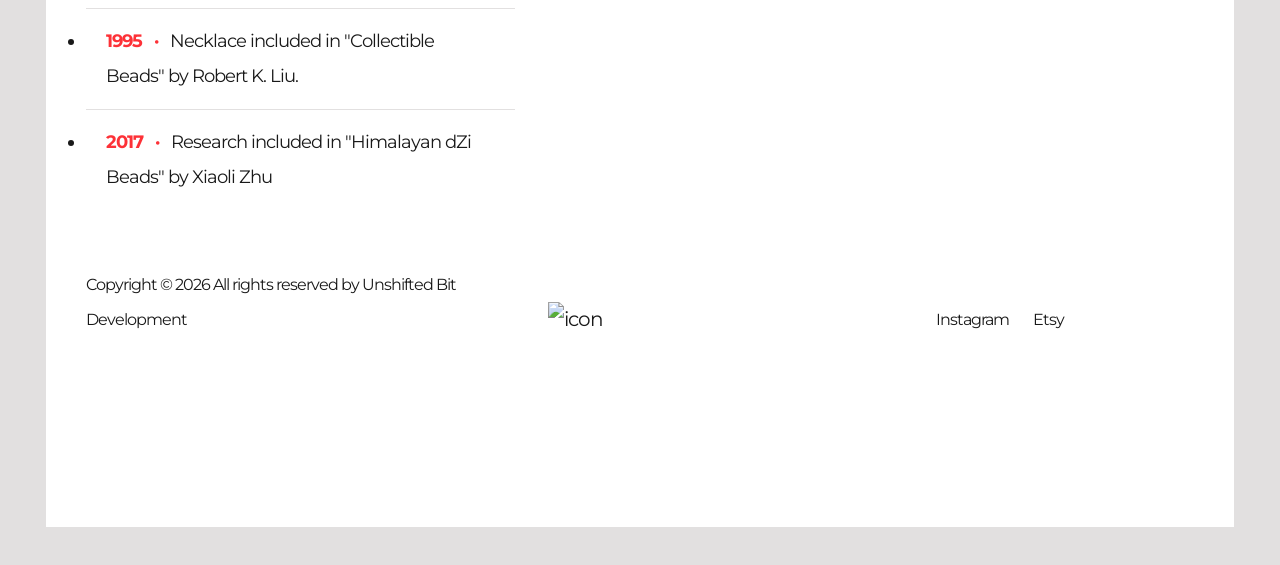
==== commit aa209015: "Optimizing" ====
--- a/about.html
+++ b/about.html
@@ -25,15 +25,6 @@
 
     </head>
     <body class="page">
-        <div class="header-search">
-            <div class="content-1330 center-relative">
-                <form class="search-form">
-                    <label>		
-                        <input type="search" class="search-field" placeholder="Search ..." value="" name="s" title="Search for:">                        
-                    </label>    
-                </form>               
-            </div>
-        </div>
 
 
         <div class="body-wrapper">           
@@ -58,13 +49,13 @@
                                 <a href="about.html">About</a>
                             </li>
                             <li>
-                                <a href="collections.php?collection=All">Collections</a>
+                                <a href="collections.php?collection=Agate">Collections</a>
                             </li>    
                             <li>
-                                 <a href="https://www.instagram.com/davidebbinghousefinejewelry/">Instagram</a> 
+                                <a href="https://www.instagram.com/davidebbinghousefinejewelry/">Instagram</a> 
                             </li>
                             <li>
-                                  <a href="https://www.etsy.com/shop/davidebbinghouse">Etsy</a>
+                                <a href="https://www.etsy.com/shop/davidebbinghouse">Etsy</a>
                             </li>
                             <li>
                                 <a href="contact.html">Contact</a>
@@ -72,11 +63,7 @@
                             </li>
                         </ul>
                     </nav>
-                    <div class="toggle-holder relative right">
-                        <div id="toggle">
-                            <i class="fa fa-search"></i>                      
-                        </div>
-                    </div>
+
                     <div class="clear"></div>							
                 </div>
                 <div class="clear"></div>
@@ -86,28 +73,21 @@
                 <article>
                     <div class="content-1330 center-relative">
                         <div class="one_half">
-                           David Ebbinghouse has traveled widely, especially in India and has collected ancient beads and conducted research on them. He has published bead research and given lectures to various bead societies around the country. All this he considers to be a subset of his artistic practice, rather than a separate activity, as he seeks to integrate all of his experiences into his work.
+                            <img src="images/banner.jpg" alt="">
                         </div>
                         <div class="one_half last">
-                            This intention to create an art that is instrumental in living a life in modern times is the same impulse behind all of the world’s mythology throughout all time and history. In this way Ebbinghouse seeks to create an art that transcends the boundaries of how we normally think about art.
+                            David Ebbinghouse has traveled widely, especially in India and has collected ancient beads and conducted research on them. He has published bead research and given lectures to various bead societies around the country. All this he considers to be a subset of his artistic practice, rather than a separate activity, as he seeks to integrate all of his experiences into his work.This intention to create an art that is instrumental in living a life in modern times is the same impulse behind all of the world’s mythology throughout all time and history. In this way Ebbinghouse seeks to create an art that transcends the boundaries of how we normally think about art.
                         </div>
                         <div class="clear"></div>
                         <p>&nbsp;</p>
                         <p>&nbsp;</p>
                     </div>
 
-                    <div class="content-1530 center-relative block">
-                        <img src="images/banner.jpg" alt="">
-                    </div>
-
                     <div class="content-1330 center-relative block">
-                        <p>&nbsp;</p>
-                        <p>&nbsp;</p>
-
                         <div class="one_half">
                             <b>Bead Research and History</b>
                             <br>
-                          In order to understand and appreciate any art, one needs to know about art history. The same is true of beads. To really understand and appreciate the ancient beads, one needs to know something about ancient history. We quickly learned that visiting libraries and museums was critical to expand our knowledge.
+                            In order to understand and appreciate any art, one needs to know about art history. The same is true of beads. To really understand and appreciate the ancient beads, one needs to know something about ancient history. We quickly learned that visiting libraries and museums was critical to expand our knowledge.
                             <p>&nbsp;</p>
                             <p>When we first started conducting in-depth research on beads, there were far fewer resources available. From the beginning, we realized we would have to conduct our own research to get our questions answered. This led to us publishing in Ornament Magazine the first article about Tibetan dZi beads. The interest and excitement generated from this article led to an invitation to give a lecture at the first International Bead Conference in Long Beach, California in 1985.</p>
                             <p>&nbsp;</p>
@@ -141,22 +121,20 @@
                                     <span>2017 &nbsp; · &nbsp; </span> Research included in "Himalayan dZi Beads" by Xiaoli Zhu
                                 </li>
                             </ul>
-                        </div><div class="clear"></div>
+                        </div>
                     </div>
                 </article>
-
-
             </div>
 
             <!--Footer-->
             <footer class="footer">
                 <div class="content-1330 center-relative">			
                     <ul>
-                         <li class="left-footer-content">
-                            Copyright &copy;<script>document.write(new Date().getFullYear());</script> All rights reserved by <br> <a href="https://unshiftedbitdev.com" target="_blank">Unshifted Bit Development</a>        
+                        <li class="left-footer-content">
+                            Copyright &copy; <script>document.write(new Date().getFullYear());</script> All rights reserved by <a href="https://unshiftedbitdev.com" target="_blank">Unshifted Bit Development</a>            
                         </li>
                         <li class="center-footer-content">                
-                            <a href="index.html">
+                            <a href="index.php">
                                 <img src="images/favicon.jpeg" alt="icon">
                             </a>                
                         </li>
@@ -165,7 +143,9 @@
                             <a href="https://www.etsy.com/shop/davidebbinghouse">Etsy</a>
                         </li>
                         <li class="left-footer-content mobile">
-                            Copyright &copy;<script>document.write(new Date().getFullYear());</script> All rights reserved by <br><a href="https://unshiftedbitdev.com" target="_blank">Unshifted Bit Development</a>
+                            Copyright &copy; <script>document.write(new Date().getFullYear());</script> All rights reserved by <br>
+
+                            <a href="https://unshiftedbitdev.com" target="_blank">Unshifted Bit Development</a>
                         </li>
                     </ul>
                 </div>
